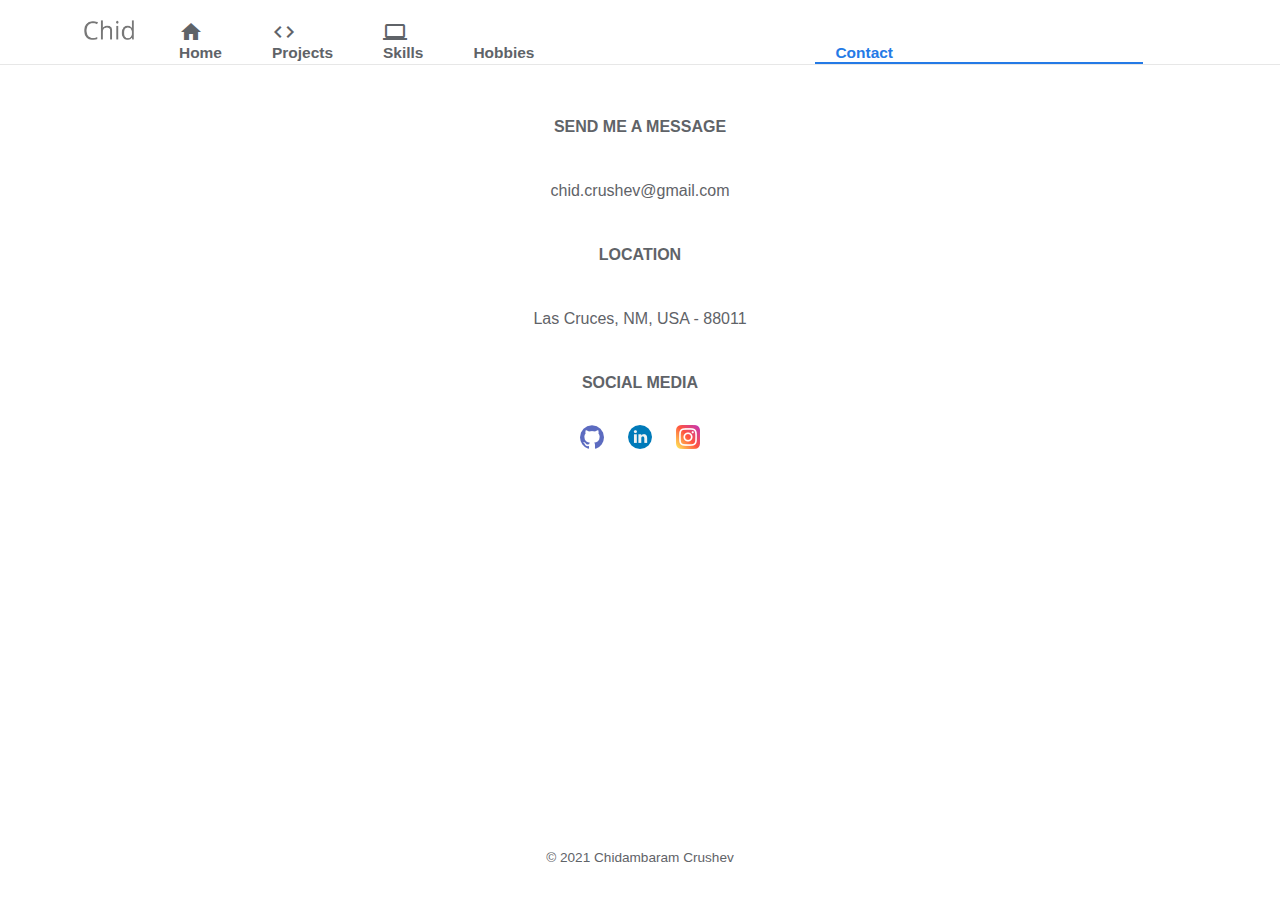
==== contact.html @ 9d218151 "Intial Dev Commit" ====
<!DOCTYPE html>
<html lang="en">
<head>
    <meta charset="UTF-8">
    <meta name="viewport" content="width=device-width, initial-scale=1.0">
    <title>Contact</title>
    <link rel='stylesheet' href='css/styles.css' />
    <link href="https://fonts.googleapis.com/icon?family=Material+Icons"
    rel="stylesheet">
    <link rel="icon" href="img/tab-logo.png">
    <script src="https://ajax.googleapis.com/ajax/libs/jquery/3.6.0/jquery.min.js"></script>
    <script src="js/script.js"></script>
</head>
<body>
    <div class="body">

        <header class="header-container">
            <navbar class="navbar-container">
                <div class="navbar-items1"><a href="index.html"><img src="img/logo.png" alt="Logo"></a></div>
                <div class="navbar-items2" id="navbar-items2">
                    <button class="close-button">
                        <span class="material-icons">close</span>
                    </button>
                    <a class="page-links items" href="index.html"><span class="material-icons">home</span>
                        Home</a>
                    <a class="page-links items" href="project.html"><span class="material-icons">code</span>
                        Projects</a>
                    <a class="page-links items" href="skillset.html"><span class="material-icons">computer</span>
                        Skills</a>
                    <a class="page-links items" href="hobbies.html"><span class="material-icons">sports_soccer</span>
                        Hobbies</a>
                    <a class="page-links items is-active" href="contact.html"><span class="material-icons">contact_page</span>
                        Contact</a>
                        <button class="dark-button"><span class="material-icons">dark_mode</span></button>
                        <button class="light-button" hidden="hidden"><span class="material-icons">light_mode</span></button> 
                    </div>
                <div class="navbar-items3">
                    <button class="menu-button">
                        <span class="material-icons">menu</span>
                    </button>
                </div>
            </navbar>
        </header>
        <div class="body-container">
    
            <main class="content">
                <!-- You can have section and articles here -->
                <section class="contact-container">
                    <div class="message-container">
                        <h4>SEND ME A MESSAGE</h4>
                        <div class="email">
                            chid.crushev@gmail.com
                        </div>
                    </div>
                    <div class="location">
                        <h4>LOCATION</h4>
                        <div class="location-details">
                            Las Cruces, NM, USA - 88011
                        </div>
                    </div>
                    <div class="social-media-container">
                        <h4>SOCIAL MEDIA</h4>
                        <div class="social-media-links">
                           <a href="https://github.com/chidcrushev" target="_blank"> <img src="img/github.png" alt="GitHub" class="github"></a>
                           <a href="https://www.linkedin.com/in/chid-crushev/" target="_blank"><img src="img/linkedin.png" alt="linkedin" class="linkedin"></a> 
                            <a href="https://www.instagram.com/zlatan_04/" target="_blank"><img src="img/instagram.png" alt="instagram" class="instagram"></a>
                        </div>
                    </div>
                </section>
            </main>
        </div>
    </div>
    <footer class="footer-container">
        <div class="footer-text">
            © 2021 Chidambaram Crushev
        </div>
    </footer>
</body>
</html>
---- css/styles.css ----
/* Generic CSS - Applied to all pages */

* {
    box-sizing: border-box;
    margin: 0;
    padding: 0;
    font-family: "Google Sans", "Helvetica Neue", sans-serif;
    outline: none;
    background: var(--background-color);
    color: var(--color);
}

html {
    --background-color: #fff;
    --color: #5f6368;
    --link-color: #247ae6;
    --link-responsive-color: #868686;
    --link-hover-color: rgb(252, 252, 252);
    --border-color: #e7e7e7;
    --skills-color: #5f6368;
    --border-profile-container: 0.5px solid #f1f1f1;
    --link-background-responsive-color: rgb(212, 212, 212);
    --border-project-column: #e7e7e7;
    --skills-topleft-color: rgb(238, 253, 251);
    --skills-topright-color: rgb(253, 239, 246);
    --skills-bottomleft-color: rgb(255, 243, 240);
    --skills-bottomright-color: rgb(231, 239, 255);
}

.dark {
    --background-color: rgb(26, 26, 26);
    --color: #9c9c9c;
    --link-color: #3f9cf3;
    --border-color: #2c2c2c;
    --link-responsive-color: #313131;
    --link-background-responsive-color: rgb(214, 214, 214);
    --link-hover-color: rgb(252, 252, 252);
    --border-profile-container: none;
    --border-project-column: #2c2c2c;
    --skills-color: #2c2c2c;
    ;
    --skills-topleft-color: rgb(212, 252, 245);
    --skills-topright-color: rgb(253, 207, 230);
    --skills-bottomleft-color: rgb(253, 196, 131);
    --skills-bottomright-color: rgb(172, 187, 218);
}

.body {
    min-height: calc(100vh - 65px);
}

.navbar-items2 ul {
    display: flex;
}

.header-container {
    width: 100%;
    height: 65px;
    border-bottom: 1px solid var(--border-color);
}


.navbar-container {
    height: 100%;
    position: relative;
    width: 90%;
    display: flex;
    margin: 0 auto;
}

a {
    text-decoration: none;
}


.navbar-items1 {
    flex: 1;
    padding: 20px;
    font-weight: 600;
}

.navbar-items2 {
    flex: 4;
    justify-content: flex-end;
    font-size: 0.967rem;
    display: flex;
    font-weight: 600;
}

.items a {
    border-radius: 20px;
    border: 1px solid transparent;
    padding-left: 10px;
}

.items {
    padding: 20px;
    margin: 0 5px;
}

.navbar-items1 img {
    width: 50px;
}

.navbar-items3 {
    cursor: pointer;
}

.items:hover {
    cursor: pointer;
    border-bottom: 2px solid var(--link-color);
}

.items.is-active {
    color: var(--link-color);
    border-bottom: 2px solid var(--link-color);
}

.items.is-active .material-icons {
    color: var(--link-color);
}

.material-icons {
    font-family: 'Material Icons';
    font-weight: normal;
    font-style: normal;
    font-size: 24px;
    line-height: 1;
    letter-spacing: normal;
    text-transform: none;
    display: inline-block;
    white-space: nowrap;
    word-wrap: normal;
    direction: ltr;
    -webkit-font-feature-settings: 'liga';
    -webkit-font-smoothing: antialiased;
    vertical-align: middle;
}

.material-icons.dark-mode {
    padding: 20px;
    margin: 0 5px;
}

.footer-container {
    width: 100%;
    bottom: 0;
    left: 0;
    height: 50px;
    font-size: 0.85rem;
    margin: auto;
    text-align: center;
    padding-top: 15px;
}


.dark-button,
.light-button,
.menu-button,
.close-button {
    background: none;
    cursor: pointer;
    border: none;
    outline: none;
}

.close-button .material-icons {
    font-size: 15px;
    padding: 5px;
}


/* Generic CSS - Applied to all pages */


/* Index page specific css */

.profile-container {
    display: flex;
    margin: 5% 25%;
    border: var(--border-profile-container);
    padding: 30px;
    border-radius: 10px;
}

.profile-photo {
    flex: 20%;
}

.profile-information {
    flex: 80%;
    margin-left: 5%;
}

.profile-photo img {
    border-radius: 10px;
}

.profile-container .content {
    margin-top: 20px;
    padding: 20px 0;
    line-height: 1.7rem;
    text-align: justify;
    border-top: 1px solid var(--border-color);
}

/* Index page specific css */


/* Project page CSS */

.project-container {
    width: 90%;
    margin: auto;    
    padding: 30px;
}

.project-container h4 {
    text-align: center;
    line-height: 1.7rem;
}

.project-container .main-header {
    margin-bottom: 3%;
}

.project-container .row {
    display: flex;
    justify-content: space-evenly;
}



.project-container .column {
    border: 0.5px solid var(--border-project-column);
    flex: 50%;
    border-radius: 10px;
    overflow: auto;
    font-size: 0.95rem;
    max-width: 475px;
}

.project-container .project-image img {
    display: block;
    width: 100%;
}

.project-container .project-image {
    border-bottom: 1px solid var(--border-project-column);
}

.project-container .project-title {
    padding: 15px;
    border-bottom: 1px solid var(--border-project-column);
    text-align: center;
}

.project-container .project-keypoints {
    padding: 20px;
    width: 100%;
    text-align: justify;
    line-height: 1.7rem;
}

.project-container .project-stack {
    padding: 0 20px;
    width: 100%;
    text-align: justify;
    line-height: 1.7rem;
}

.source-code {
    padding: 20px;
}

.repo {
    outline: none;
    padding: 10px;
    border: 0.5px solid var(--border-color);
    outline: none;
    border-radius: 20px;
    cursor: pointer;
}


.project-container .row:not(:nth-child(2)){
    margin-top: 3%;
}

/* Project page CSS */


/* Hobbies page CSS */


.hobbies-container {
    margin: 0 25%;
    padding: 30px;
}

.hobbies-container h4 {
    text-align: center;
    line-height: 4rem;
}

.hobbies-container .row {
    display: flex;
    flex-direction: row;
    padding: 30px 0;
    border-top: 1px solid var(--border-color);
}

.hobbies-container .row .column-image {
    flex: 20%;
}

.hobbies-container .row .column-description {
    flex: 80%;
}

.hobbies-container .hobbies-header {
    text-align: left;
    line-height: 2.0rem !important;
    padding: 0 20px;
}

.hobbies-container .hobbies-description {
    padding: 0 20px;
    line-height: 1.7rem;
    text-align: justify;
}

.hobbies-container .column-image img {
    width: 200px;
}


/* Hobbies page CSS */


/* Contact page CSS */

.contact-container {
    padding: 30px;
    display: flex;
    line-height: 4rem;
    flex-direction: column;
}

.contact-container .message-container {
    flex: 100%;
}

.contact-container .social-media-container {
    flex: 100%;
}

.contact-container h4 {
    text-align: center;
}

.contact-container form {
    margin: 0 30%;
}

.form-buttons {
    text-align: center;
    width: 100%;
}

input[type="submit"],
input[type="reset"] {
    outline: none;
    padding: 10px;
    border: 0.5px solid var(--border-color);
    outline: none;
    border-radius: 20px;
    margin: 0 2%;
    letter-spacing: 0.05rem;
    cursor: pointer;
}

input[type="text"] {
    border: none;
    border-bottom: 0.5px solid var(--border-color);
    width: 70%;
    margin-left: 5%;
    padding: 10px;
}

#textarea {
    margin-top: 5%;
    margin-left: 12%;
    padding: 10px;
    border: 0.5px solid var(--border-color);
    width: 70%;
}

.social-media-text,
.social-media-links,
.email,
.location {
    text-align: center;
}

.contact-container img {
    width: 24px;
    margin: 10px;
}

/* Contact page CSS */


/*Skills page CSS */

.skillset-container {
    margin: 0 5%;
    padding: 30px;
    color: var(--skills-color);
}



.sub-header1,
.sub-header2 {
    background: inherit;
    padding: 10px;
}

.skills-description-proficient,
.skills-description-exposure {
    background: inherit;
    padding: 3px 10px 10px 10px;
}

.learning-skills {
    line-height: 2.5rem;
    text-align: left;
}

.dark .sub-header1,
.dark .sub-header2,
.dark .skills-description-proficient,
.dark .skills-description-exposure {
    color: var(--skills-color);
}

.skills-description-proficient,
.skills-description-exposure {
    line-height: 1.7rem;
    font-size: 0.95rem;
}

.skillset-container .main-header,
.skillset-container .sub-header {
    text-align: center;
    line-height: 4rem;
}

.sections {
    display: flex;
    flex-direction: row;
    margin-top: 1%;
}

.first-section .row, .second-section .row{
    display: flex;
}

.first-section, .second-section {
    flex: 50%;
}

.second-section .row {
    width: 100%;
    height: 100%;
}

.second-section {
    border:1px solid var(--border-color)
}


.first-section .row .column {
    flex: 50%;
    padding: 10px;
}

.second-section .row .column {
    padding: 0 10px;
    margin: auto;
}


#column1 {
    background: var(--skills-topleft-color);
}

#column2 {
    background: var(--skills-topright-color);
}

#column3 {
    background: var(--skills-bottomleft-color);
}

#column4 {
    background: var(--skills-bottomright-color);
}

/* Skills page CSS */

/* Media Queries */

@media screen and (min-width: 1024px) {
    .project-container .row {
        flex-direction: row;
        /* margin-bottom: 3%; */
    }

    .navbar-items3,
    .close-button {
        display: none;
    }

    .navbar-items2 {
        display: flex;
    }

}



@media screen and (max-width: 1023.5px) {

    .navbar-items1 {
        text-align: center;
    }

    .navbar-container .navbar-items2 {
        position: absolute;
        top: 100px;
        display: none;

    }

    .navbar-items3 {
        display: block;
        position: absolute;
        right: 20px;
        top: 15px
    }

    .navbar-items2 .items {
        display: block;
        border-radius: 0 10px;
        margin: 10px 0;
        padding: 10px;
    }


    .navbar-container .navbar-items2.responsive-dropdown {
        display: block !important;
        position: fixed;
        height: 100%;
        width: 50%;
        right: 0px;
        top: 0px;
        z-index: 1000;
        border: 0.5px solid var(--border-project-column);
    }

    .dark-button,
    .light-button {
        width: 100%;
        margin: auto;
        padding-right: 40%;
    }

    .dark-button .material-icons,
    .light-button .material-icons {
        margin-left: 50%;
    }

    .items:hover {
        cursor: pointer;
        color: var(--link-hover-color);
    }

    .items.is-active {
        color: var(--link-responsive-color);
        background: var(--link-background-responsive-color);
        border-bottom: none;
    }

    .items.is-active .material-icons {
        color: var(--link-responsive-color);
        background: var(--link-background-responsive-color);
    }

    .close-button {
        display: block;
    }


    .hobbies-container {
        margin: 0 20%;
    }
}

@media screen and (min-width: 1250px){
    .project-container .row .column:first-child{
        margin-left:5%
    }
    
    .project-container .row .column:nth-child(2){
        margin-right: 5%;
    }

}

@media screen and (max-width: 1250px) {
    .project-container .row {
        flex-direction: column;
    }

    .project-container .row .column {
        margin: auto;
    }

    .project-container .row .column:nth-child(2){
        margin-top: 3%;
    }

}

@media screen and (max-width: 1500px) {

    .profile-container, .hobbies-container .row {
        flex-direction: column;
    }

    .profile-container .profile-photo{
        flex: 100%;
        margin: 6% auto 0 auto;
    }

    .hobbies-container .column-image {
        margin: 0 auto;
    }

    .hobbies-container .column-description {
        margin: 5%;
    }

    .hobbies-container .hobbies-description {
        margin: 10px;
    }

    .hobbies-container .hobbies-header {
        text-align: center;
    }

    .profile-container .profile-information {
        margin: 5% 0 0 0;
    }

    .profile-header {
        text-align: center;
    }

    .profile-container {
        border: none;
    }



    /* Project Container */
    .sections {
        flex-direction: column;
    }

    .sections .second-section .row{
        padding: 20px;
    }

    /* Project Container */

}



@media screen and (max-width: 900px) {

    .profile-container {
        margin: 5% 20%
    }

    .hobbies-container {
        margin: 0 15%;
    }

    .first-section .row, .second-section .row {
        flex-direction: column;
    }

}

@media screen and (max-width: 700px) {

    .profile-container {
        margin: 5% 15.5%;
    }

    .hobbies-container {
        margin: 0;
    }

    .hobbies-container .column-description {
        margin: 0;
        padding: 0;
    }

}

@media screen and (max-width: 700px) {

    .profile-container {
        margin: 5% 5%;
    }

}
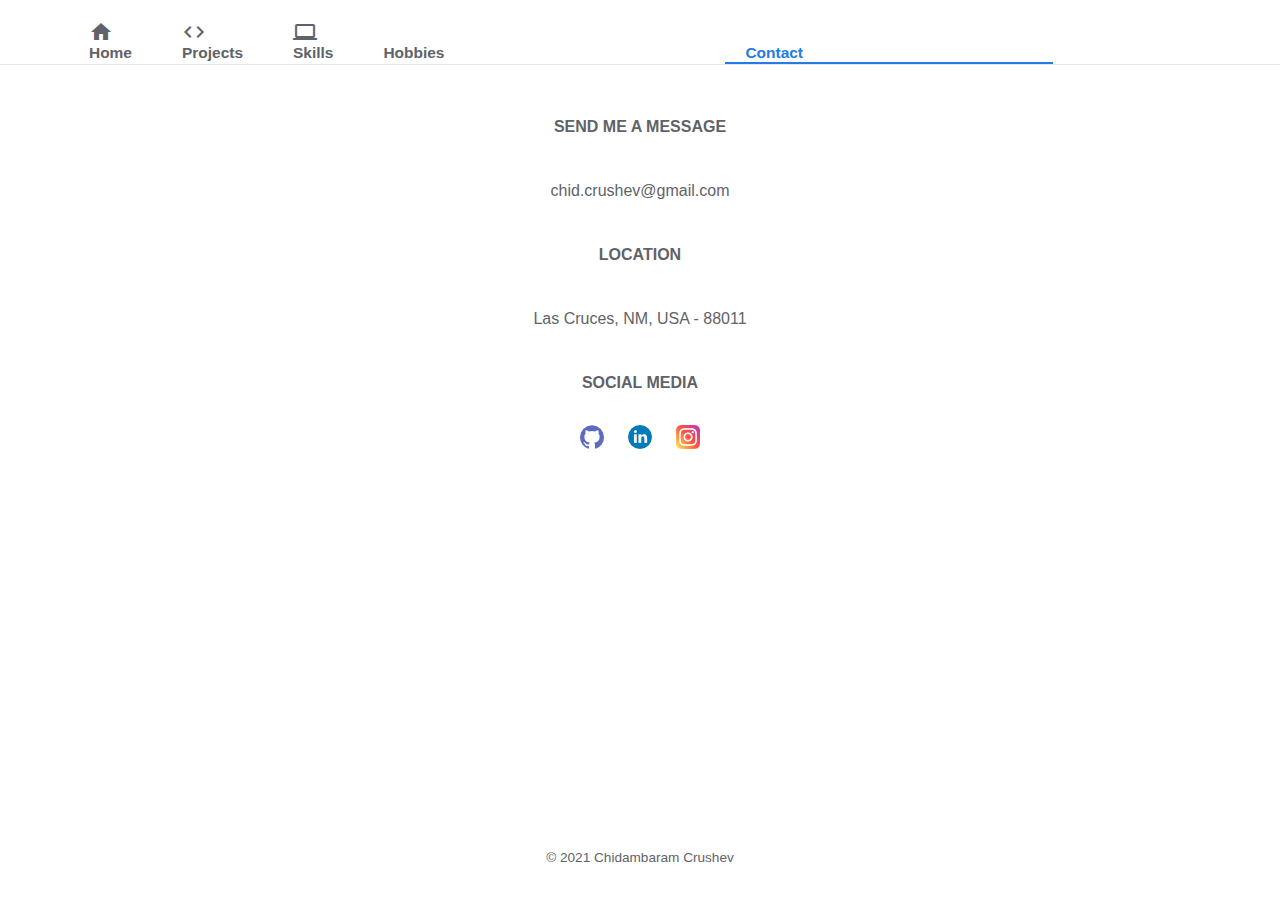
==== commit eecd839f: "Merge pull request #6 from chidcrushev/dev" ====
--- a/contact.html
+++ b/contact.html
@@ -16,7 +16,7 @@
 
         <header class="header-container">
             <navbar class="navbar-container">
-                <div class="navbar-items1"><a href="index.html"><img src="img/logo.png" alt="Logo"></a></div>
+                <!-- <div class="navbar-items1"><a href="index.html"><img src="img/logo.png" alt="Logo"></a></div> -->
                 <div class="navbar-items2" id="navbar-items2">
                     <button class="close-button">
                         <span class="material-icons">close</span>
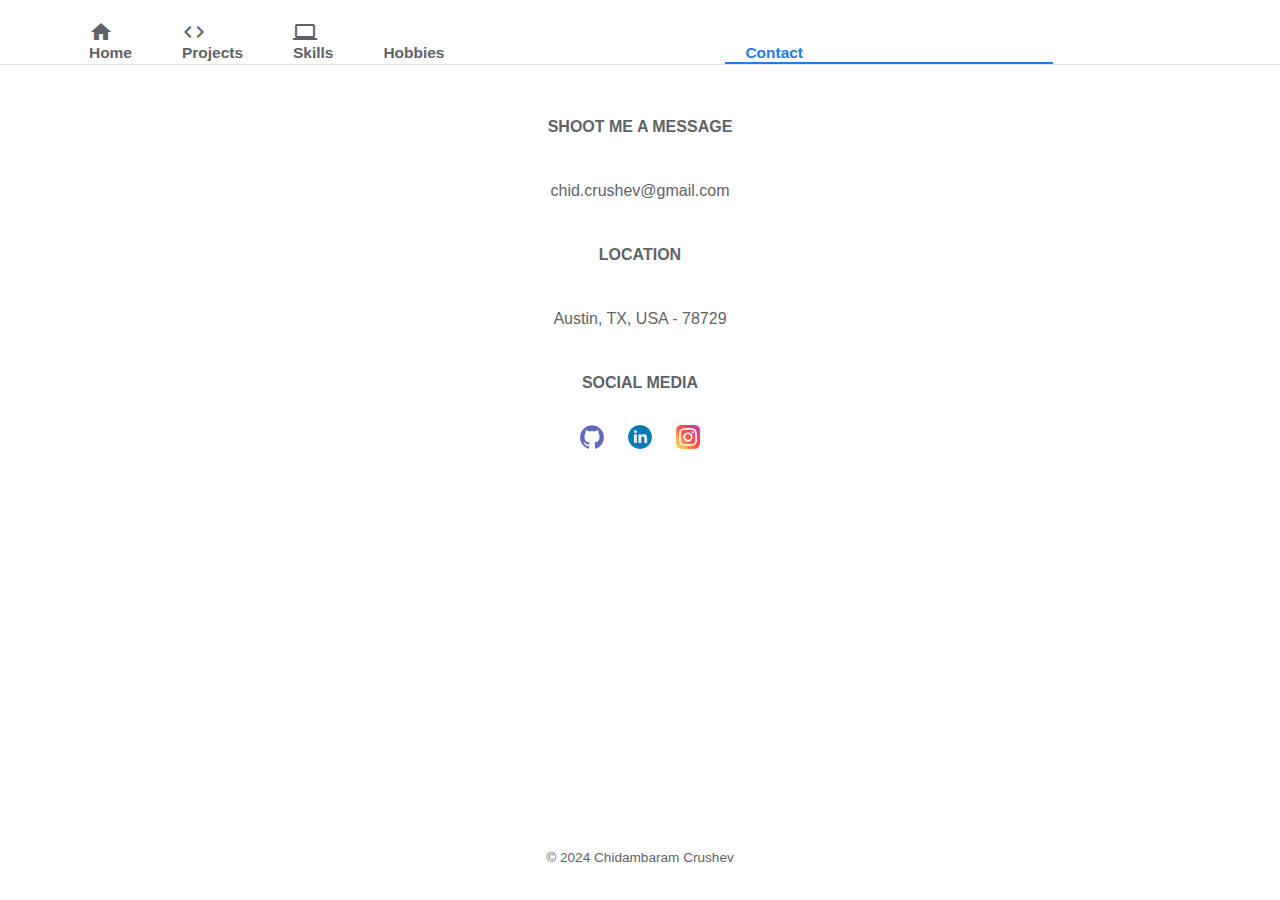
==== commit 5daba8d2: "Website Updates" ====
--- a/contact.html
+++ b/contact.html
@@ -1,6 +1,6 @@
 <!DOCTYPE html>
-<html lang="en">
-<head>
+<html lang="en"> 
+<head> 
     <meta charset="UTF-8">
     <meta name="viewport" content="width=device-width, initial-scale=1.0">
     <title>Contact</title>
@@ -47,7 +47,7 @@
                 <!-- You can have section and articles here -->
                 <section class="contact-container">
                     <div class="message-container">
-                        <h4>SEND ME A MESSAGE</h4>
+                        <h4>SHOOT ME A MESSAGE</h4>
                         <div class="email">
                             chid.crushev@gmail.com
                         </div>
@@ -55,7 +55,7 @@
                     <div class="location">
                         <h4>LOCATION</h4>
                         <div class="location-details">
-                            Las Cruces, NM, USA - 88011
+                            Austin, TX, USA - 78729
                         </div>
                     </div>
                     <div class="social-media-container">
@@ -63,7 +63,7 @@
                         <div class="social-media-links">
                            <a href="https://github.com/chidcrushev" target="_blank"> <img src="img/github.png" alt="GitHub" class="github"></a>
                            <a href="https://www.linkedin.com/in/chid-crushev/" target="_blank"><img src="img/linkedin.png" alt="linkedin" class="linkedin"></a> 
-                            <a href="https://www.instagram.com/zlatan_04/" target="_blank"><img src="img/instagram.png" alt="instagram" class="instagram"></a>
+                            <a href="https://www.instagram.com/chid_crushev/" target="_blank"><img src="img/instagram.png" alt="instagram" class="instagram"></a>
                         </div>
                     </div>
                 </section>
@@ -72,7 +72,7 @@
     </div>
     <footer class="footer-container">
         <div class="footer-text">
-            © 2021 Chidambaram Crushev
+            © 2024 Chidambaram Crushev
         </div>
     </footer>
 </body>
--- a/css/styles.css
+++ b/css/styles.css
@@ -210,9 +210,10 @@
 /* Project page CSS */
 
 .project-container {
-    width: 90%;
+    width: 100%;
     margin: auto;    
     padding: 30px;
+    line-height: 2.5rem;
 }
 
 .project-container h4 {
@@ -221,14 +222,37 @@
 }
 
 .project-container .main-header {
-    margin-bottom: 3%;
-}
-
-.project-container .row {
-    display: flex;
-    justify-content: space-evenly;
-}
-
+    margin-bottom: 25px;
+}
+
+.project-time {
+    text-align: center;
+    margin: 25px 0;
+}
+
+.project-description {
+    border-top: 1px solid var(--border-color);
+    width: 700px;
+}
+
+.project-content {
+    width: 100%;
+    margin: auto;
+    text-align: center;
+}
+
+.source-code {
+    padding: 10px 0;
+}
+
+.technologies {
+    list-style-type: none;
+}
+
+.project-description {
+    text-align: left;
+    display: inline-block;
+}
 
 
 .project-container .column {
@@ -255,22 +279,10 @@
     text-align: center;
 }
 
-.project-container .project-keypoints {
-    padding: 20px;
-    width: 100%;
-    text-align: justify;
-    line-height: 1.7rem;
-}
-
-.project-container .project-stack {
-    padding: 0 20px;
-    width: 100%;
-    text-align: justify;
-    line-height: 1.7rem;
-}
 
 .source-code {
-    padding: 20px;
+    text-align: left;
+    display: inline-block;
 }
 
 .repo {
@@ -723,6 +735,14 @@
 
 }
 
+@media screen and (max-width: 750px) {
+
+    .project-description {
+        width: 100%;
+    }
+
+}
+
 @media screen and (max-width: 700px) {
 
     .profile-container {
